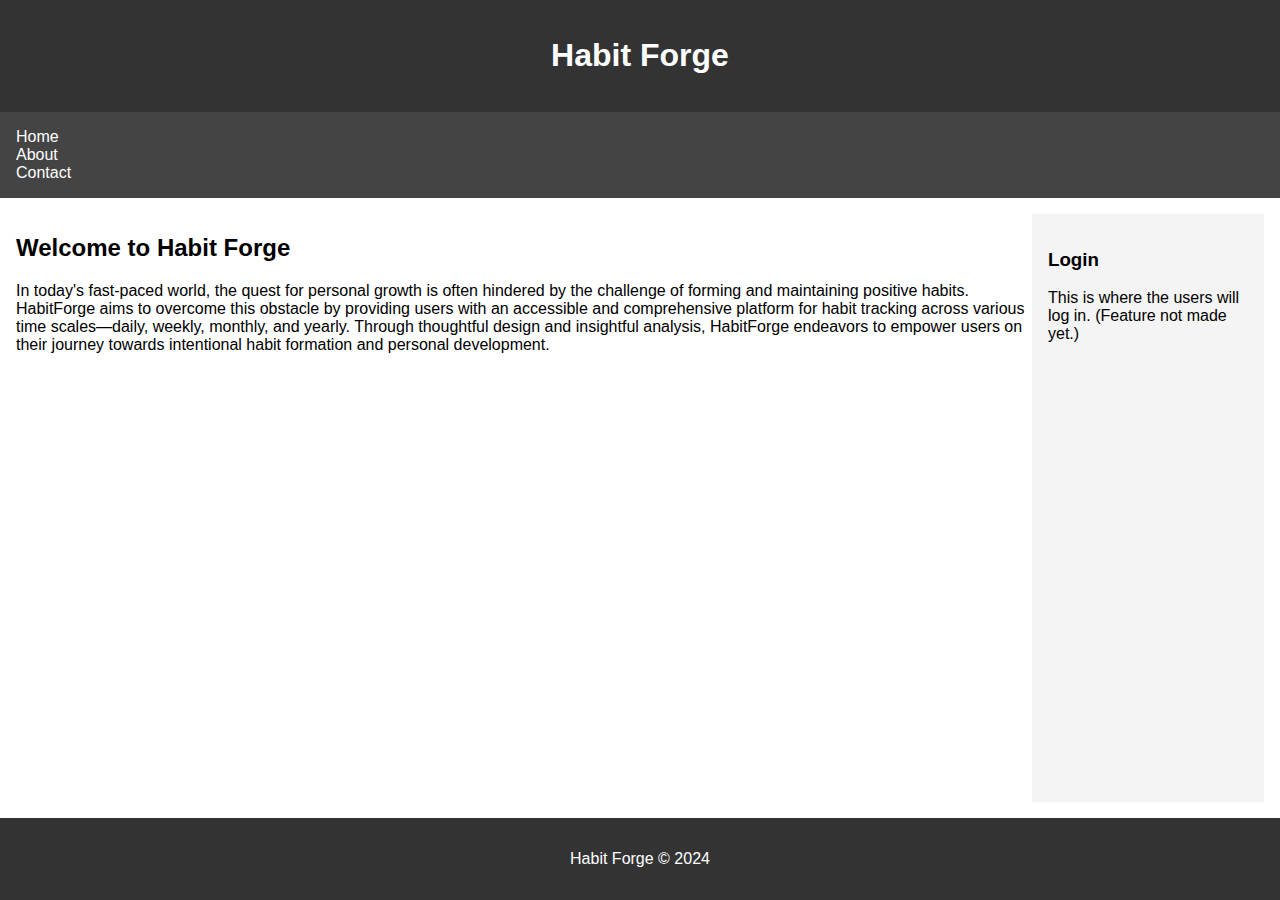
==== index.html @ 40ae97a5 "Update index.html" ====
<!DOCTYPE html>
<html lang="en">
<head>
    <meta charset="UTF-8">
    <meta name="viewport" content="width=device-width, initial-scale=1.0">
    <title>Habit Forge</title>
    <link rel="stylesheet" href="style.css">
</head>
<body>
    <header>
        <h1>Habit Forge</h1>
    </header>
    <nav>
        <ul>
            <li><a href="index.html">Home</a></li>
            <li><a href="about.html">About</a></li>
            <li><a href="contact.html">Contact</a></li>
        </ul>
    </nav>
    <div class="content">
        <main class="main">
            <h2>Welcome to Habit Forge</h2>
            <p>In today's fast-paced world, the quest for personal growth is often
                hindered by the challenge of forming and maintaining positive habits. 
                HabitForge aims to overcome this obstacle by providing 
                users with an accessible and comprehensive platform for habit tracking 
                across various time scales—daily, weekly, monthly, and yearly. Through 
                thoughtful design and insightful analysis, HabitForge endeavors to empower 
                users on their journey towards intentional habit formation and personal development.</p>
        </main>
        <aside class="sidebar">
            <h3>Login</h3>
            <p>This is where the users will log in. (Feature not made yet.)</p>
        </aside>
    </div>
    <footer>
        <p>Habit Forge &copy; 2024</p>
    </footer>
</body>
</html>
---- style.css ----
/* Simple CSS to give a basic layout */
body {
    font-family: Arial, sans-serif;
    margin: 0;
    padding: 0;
    display: flex;
    flex-direction: column;
    min-height: 100vh;
}
header, footer {
    background-color: #333;
    color: white;
    text-align: center;
    padding: 1em;
}
nav {
    background: #444;
    padding: 1em;
}
nav ul {
    list-style-type: none;
    margin: 0;
    padding: 0;
}
nav ul a {
    color: white;
    text-decoration: none;
}
.content {
    flex: 1;
    display: flex;
    padding: 1em;
}
.main {
    flex: 1;
}
.sidebar {
    width: 200px;
    background-color: #f4f4f4;
    padding: 1em;
}
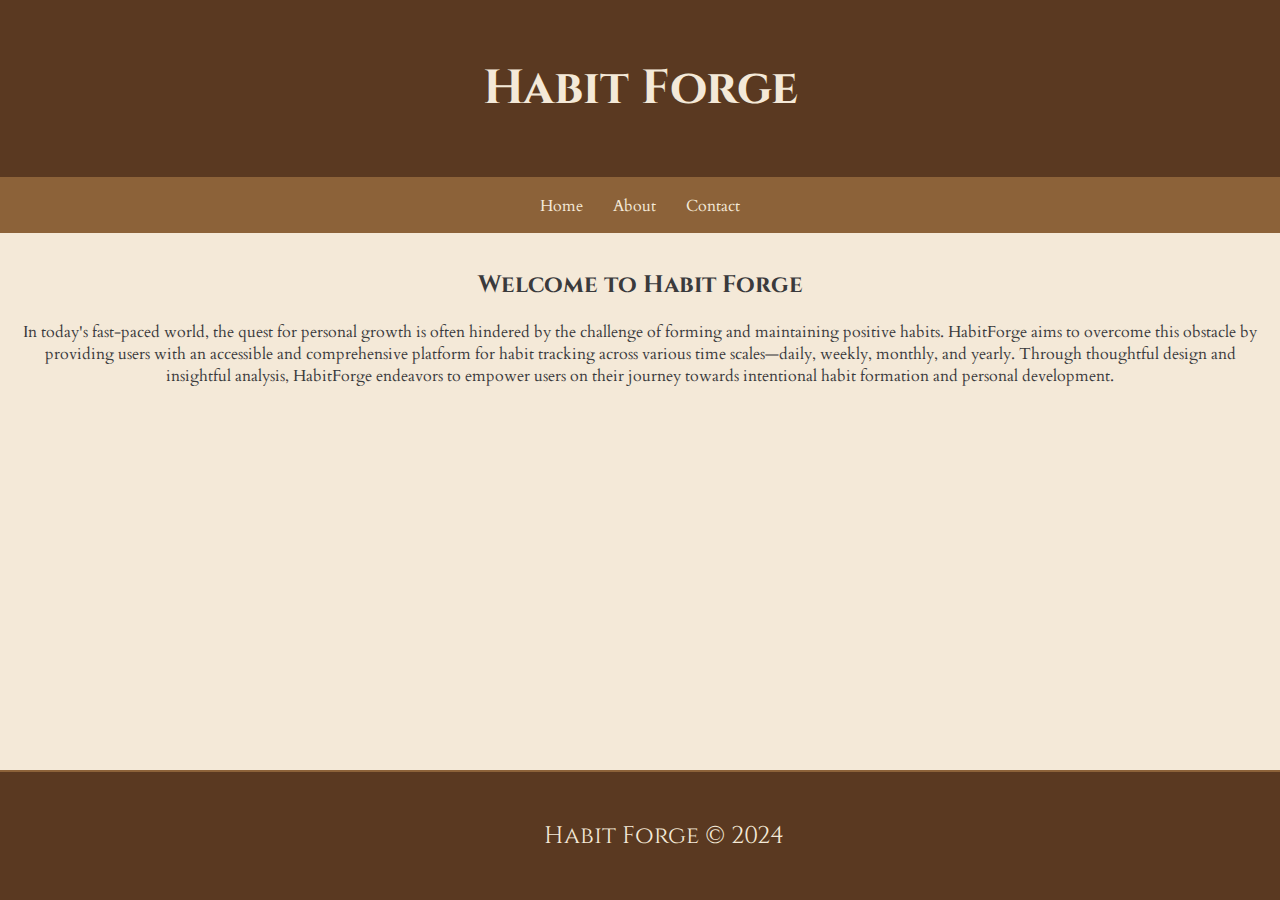
==== commit daf11a46: "Update index.html" ====
--- a/index.html
+++ b/index.html
@@ -4,7 +4,7 @@
     <meta charset="UTF-8">
     <meta name="viewport" content="width=device-width, initial-scale=1.0">
     <title>Habit Forge</title>
-    <link rel="stylesheet" href="style.css">
+    <link rel="stylesheet" href="medieval_style.css">
 </head>
 <body>
     <header>
--- a/medieval_style.css
+++ b/medieval_style.css
@@ -0,0 +1,85 @@
+
+@import url('https://fonts.googleapis.com/css2?family=Cardo:wght@400;700&family=Cinzel:wght@400;700&display=swap');
+
+/* Medieval Style CSS */
+body {
+    font-family: 'Cardo', serif; /* Cardo for body text */
+    margin: 0;
+    padding: 0;
+    background-color: #f4e9d8; /* Parchment-like background */
+    color: #3a3a3c; /* Darker text for better contrast */
+}
+
+header, footer {
+    font-family: 'Cinzel', serif; /* Cinzel for a more decorative touch in headers and footers */
+    background-color: #5a3921; /* Dark wood or leather-like color */
+    color: #f4e9d8; /* Parchment-like color for text */
+    text-align: center;
+    padding: 1em;
+    font-size: 24px;
+}
+
+nav {
+    background: #8c6239; /* Lighter brown, reminiscent of old paper or wood */
+    padding: 1em;
+}
+
+nav ul {
+    list-style-type: none;
+    margin: 0;
+    padding: 0;
+    display: flex;
+    justify-content: center;
+}
+
+nav ul a {
+    color: #f4e9d8;
+    text-decoration: none;
+    padding: 0 15px;
+}
+
+nav ul a:hover {
+    text-decoration: underline;
+}
+
+.content {
+    display: flex;
+    flex-direction: column; /* Adjusting layout for simplicity */
+    align-items: center;
+    padding: 1em;
+}
+
+.main {
+    flex: 1;
+    text-align: center; /* Centering main content */
+}
+
+.sidebar {
+    display: none; /* Hiding sidebar for a simpler layout */
+}
+
+h1, h2, h3 {
+    font-family: 'Cinzel', serif; /* Enhancing headings with Cinzel for a medieval feel */
+}
+
+/* Adding some decorative elements */
+header {
+    border-bottom: 2px solid #8c6239;
+}
+
+footer {
+    border-top: 2px solid #8c6239;
+    position: fixed;
+    bottom: 0;
+    width: 100%;
+}
+
+@media (max-width: 768px) {
+    body {
+        font-size: 14px;
+    }
+
+    header, footer {
+        font-size: 20px;
+    }
+}
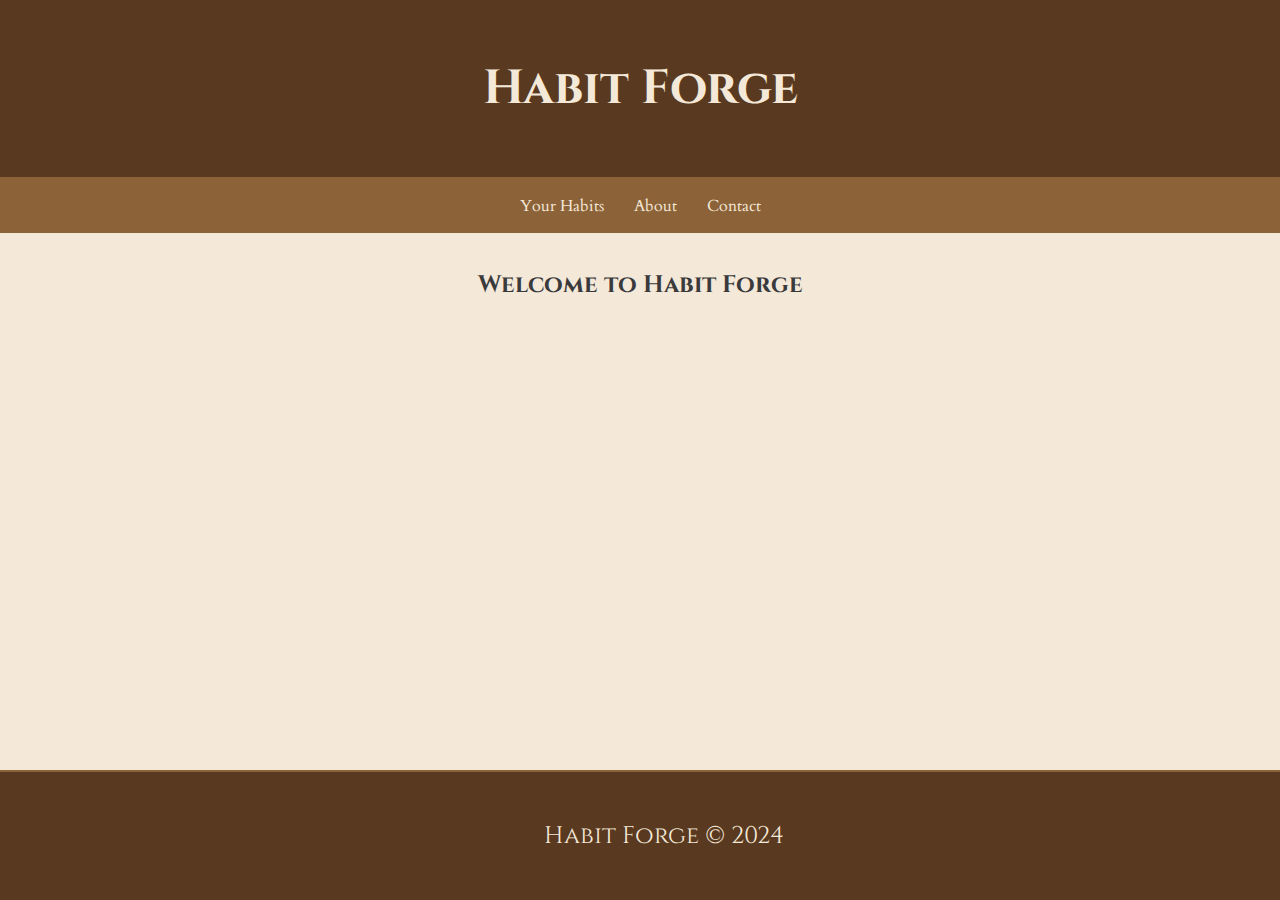
==== commit 90575fc8: "Update index.html" ====
--- a/index.html
+++ b/index.html
@@ -12,7 +12,7 @@
     </header>
     <nav>
         <ul>
-            <li><a href="index.html">Home</a></li>
+            <li><a href="index.html">Your Habits</a></li>
             <li><a href="about.html">About</a></li>
             <li><a href="contact.html">Contact</a></li>
         </ul>
@@ -20,13 +20,6 @@
     <div class="content">
         <main class="main">
             <h2>Welcome to Habit Forge</h2>
-            <p>In today's fast-paced world, the quest for personal growth is often
-                hindered by the challenge of forming and maintaining positive habits. 
-                HabitForge aims to overcome this obstacle by providing 
-                users with an accessible and comprehensive platform for habit tracking 
-                across various time scales—daily, weekly, monthly, and yearly. Through 
-                thoughtful design and insightful analysis, HabitForge endeavors to empower 
-                users on their journey towards intentional habit formation and personal development.</p>
         </main>
         <aside class="sidebar">
             <h3>Login</h3>
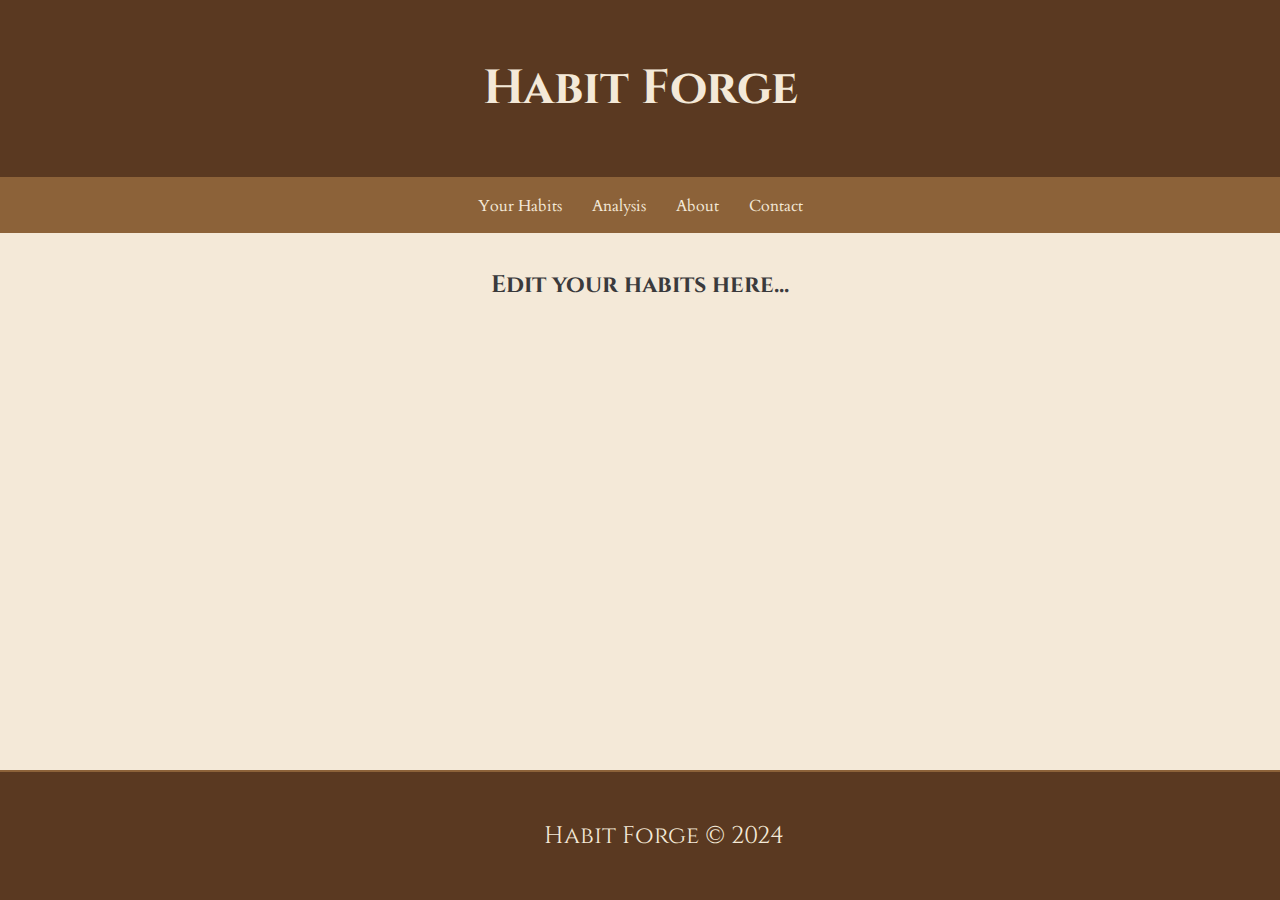
==== commit 5332b185: "Update index.html" ====
--- a/index.html
+++ b/index.html
@@ -13,18 +13,15 @@
     <nav>
         <ul>
             <li><a href="index.html">Your Habits</a></li>
+            <li><a href="analysis.html">Analysis</a></li>
             <li><a href="about.html">About</a></li>
             <li><a href="contact.html">Contact</a></li>
         </ul>
     </nav>
     <div class="content">
         <main class="main">
-            <h2>Welcome to Habit Forge</h2>
+            <h2>Edit your habits here...</h2>
         </main>
-        <aside class="sidebar">
-            <h3>Login</h3>
-            <p>This is where the users will log in. (Feature not made yet.)</p>
-        </aside>
     </div>
     <footer>
         <p>Habit Forge &copy; 2024</p>
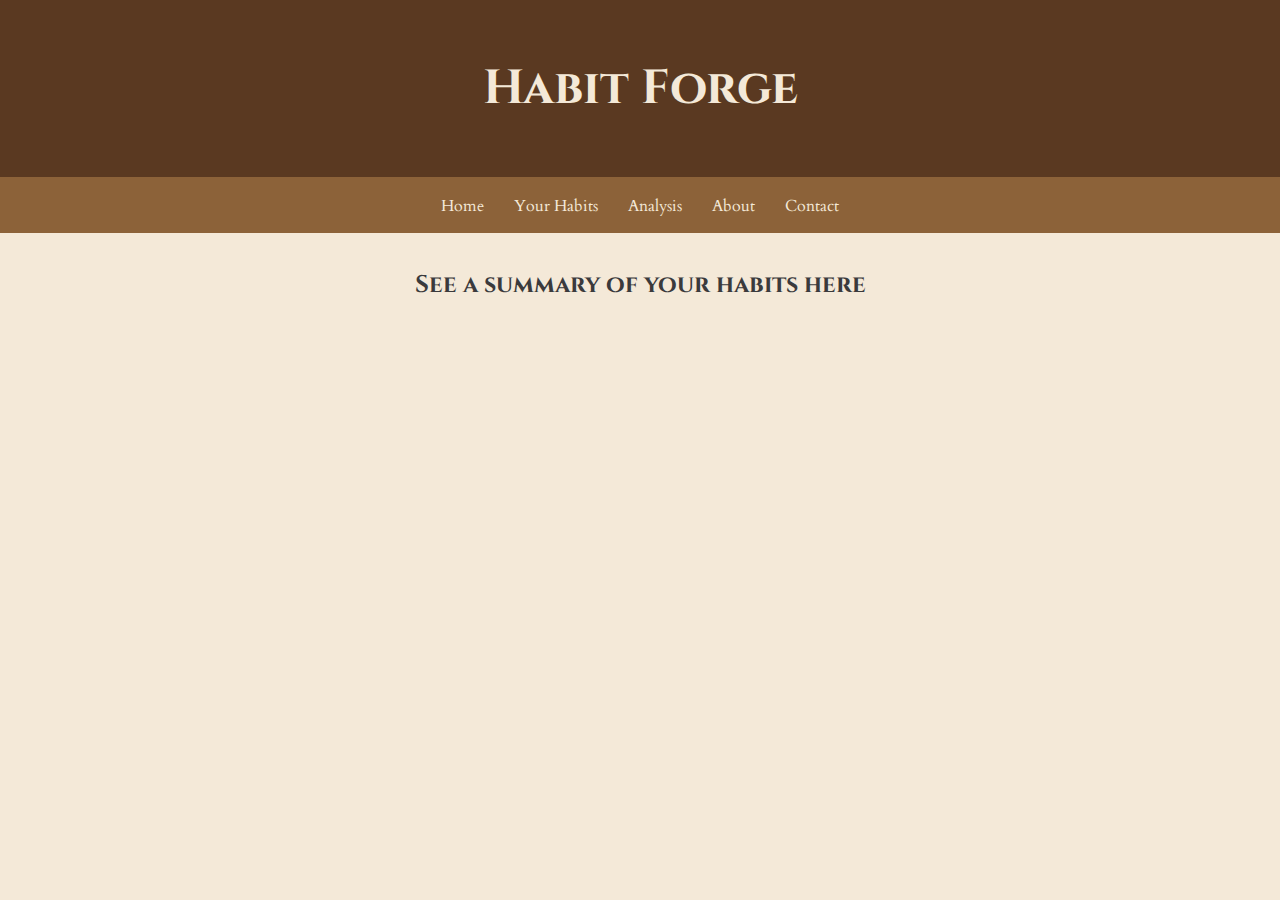
==== commit 70883086: "Add files via upload" ====
--- a/index.html
+++ b/index.html
@@ -12,7 +12,8 @@
     </header>
     <nav>
         <ul>
-            <li><a href="index.html">Your Habits</a></li>
+            <li><a href="index.html">Home</a></li>
+            <li><a href="habits.html">Your Habits</a></li>
             <li><a href="analysis.html">Analysis</a></li>
             <li><a href="about.html">About</a></li>
             <li><a href="contact.html">Contact</a></li>
@@ -20,11 +21,8 @@
     </nav>
     <div class="content">
         <main class="main">
-            <h2>Edit your habits here...</h2>
+            <h2>See a summary of your habits here</h2>
         </main>
     </div>
-    <footer>
-        <p>Habit Forge &copy; 2024</p>
-    </footer>
 </body>
-</html>
+</html>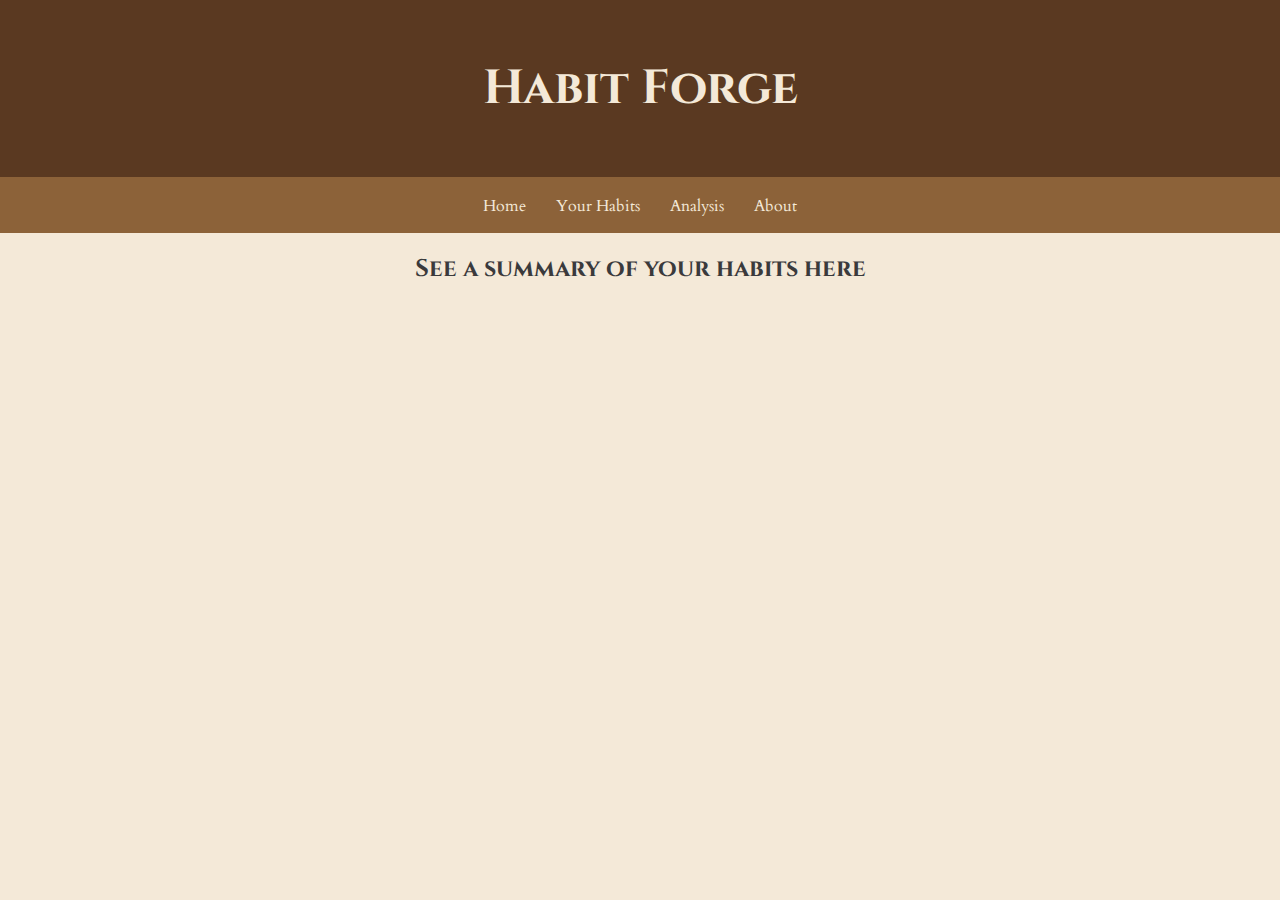
==== commit 072ee927: "Add files via upload" ====
--- a/index.html
+++ b/index.html
@@ -16,7 +16,6 @@
             <li><a href="habits.html">Your Habits</a></li>
             <li><a href="analysis.html">Analysis</a></li>
             <li><a href="about.html">About</a></li>
-            <li><a href="contact.html">Contact</a></li>
         </ul>
     </nav>
     <div class="content">
--- a/medieval_style.css
+++ b/medieval_style.css
@@ -3,24 +3,24 @@
 
 /* Medieval Style CSS */
 body {
-    font-family: 'Cardo', serif; /* Cardo for body text */
+    font-family: 'Cardo', serif;
     margin: 0;
     padding: 0;
-    background-color: #f4e9d8; /* Parchment-like background */
-    color: #3a3a3c; /* Darker text for better contrast */
+    background-color: #f4e9d8;
+    color: #3a3a3c;
 }
 
 header, footer {
-    font-family: 'Cinzel', serif; /* Cinzel for a more decorative touch in headers and footers */
-    background-color: #5a3921; /* Dark wood or leather-like color */
-    color: #f4e9d8; /* Parchment-like color for text */
+    font-family: 'Cinzel', serif;
+    background-color: #5a3921;
+    color: #f4e9d8;
     text-align: center;
     padding: 1em;
     font-size: 24px;
 }
 
 nav {
-    background: #8c6239; /* Lighter brown, reminiscent of old paper or wood */
+    background: #8c6239;
     padding: 1em;
 }
 
@@ -44,25 +44,36 @@
 
 .content {
     display: flex;
-    flex-direction: column; /* Adjusting layout for simplicity */
+    flex-direction: column;
     align-items: center;
-    padding: 1em;
 }
 
 .main {
     flex: 1;
-    text-align: center; /* Centering main content */
+    text-align: center;
 }
 
+.main p {
+    max-width: 600px; /* Control width */
+    margin: 0 auto 20px; /* Center paragraphs and add space below them */
+    text-align: justify; /* Optional: align text */
+    /*line-height: 1.6; /* Improve readability */
+    /*font-size: 18px; /* Adjust size for readability */
+    /*padding: 10px; /* Add some padding around text */
+    /*background-color: #f9f9f9; /* Light background, optional */
+    /*border-left: 3px solid #8c8c8c; /* Medieval manuscript style, optional */
+    /*color: #333; /* Text color for readability */
+}
+
+
 .sidebar {
-    display: none; /* Hiding sidebar for a simpler layout */
+    display: none;
 }
 
 h1, h2, h3 {
-    font-family: 'Cinzel', serif; /* Enhancing headings with Cinzel for a medieval feel */
+    font-family: 'Cinzel', serif;
 }
 
-/* Adding some decorative elements */
 header {
     border-bottom: 2px solid #8c6239;
 }
@@ -83,3 +94,19 @@
         font-size: 20px;
     }
 }
+
+#formContainer {
+    display: flex;
+    flex-direction: column;
+    align-items: center;
+  }
+  
+  .formSection {
+    width: 100%;
+    max-width: 600px;
+    margin: 20px auto;
+    box-shadow: 0 4px 8px rgba(0, 0, 0, 0.1);
+    padding: 20px;
+    box-sizing: border-box;
+  }
+  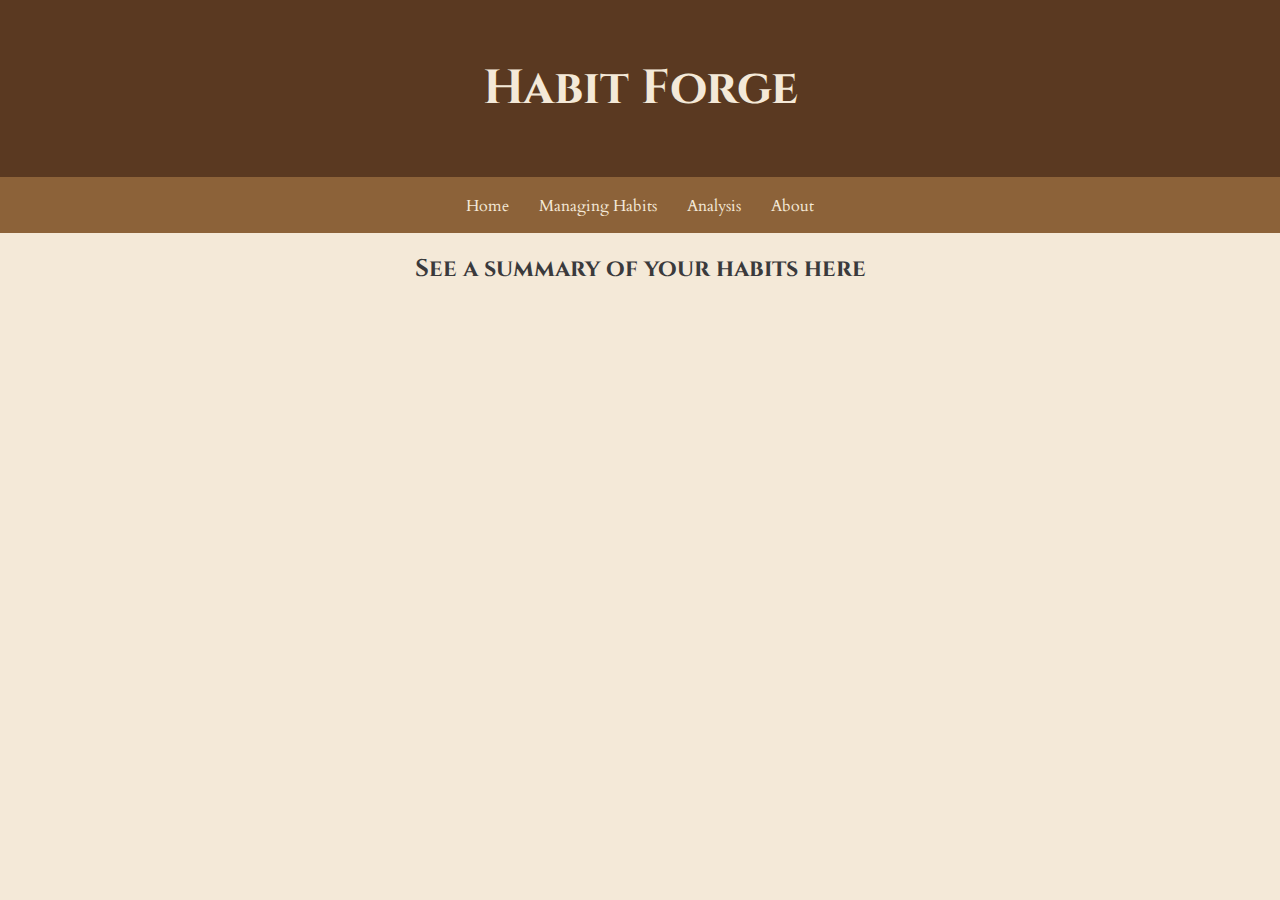
==== commit fca04fe8: "Add files via upload" ====
--- a/index.html
+++ b/index.html
@@ -13,7 +13,7 @@
     <nav>
         <ul>
             <li><a href="index.html">Home</a></li>
-            <li><a href="habits.html">Your Habits</a></li>
+            <li><a href="habits.html">Managing Habits</a></li>
             <li><a href="analysis.html">Analysis</a></li>
             <li><a href="about.html">About</a></li>
         </ul>
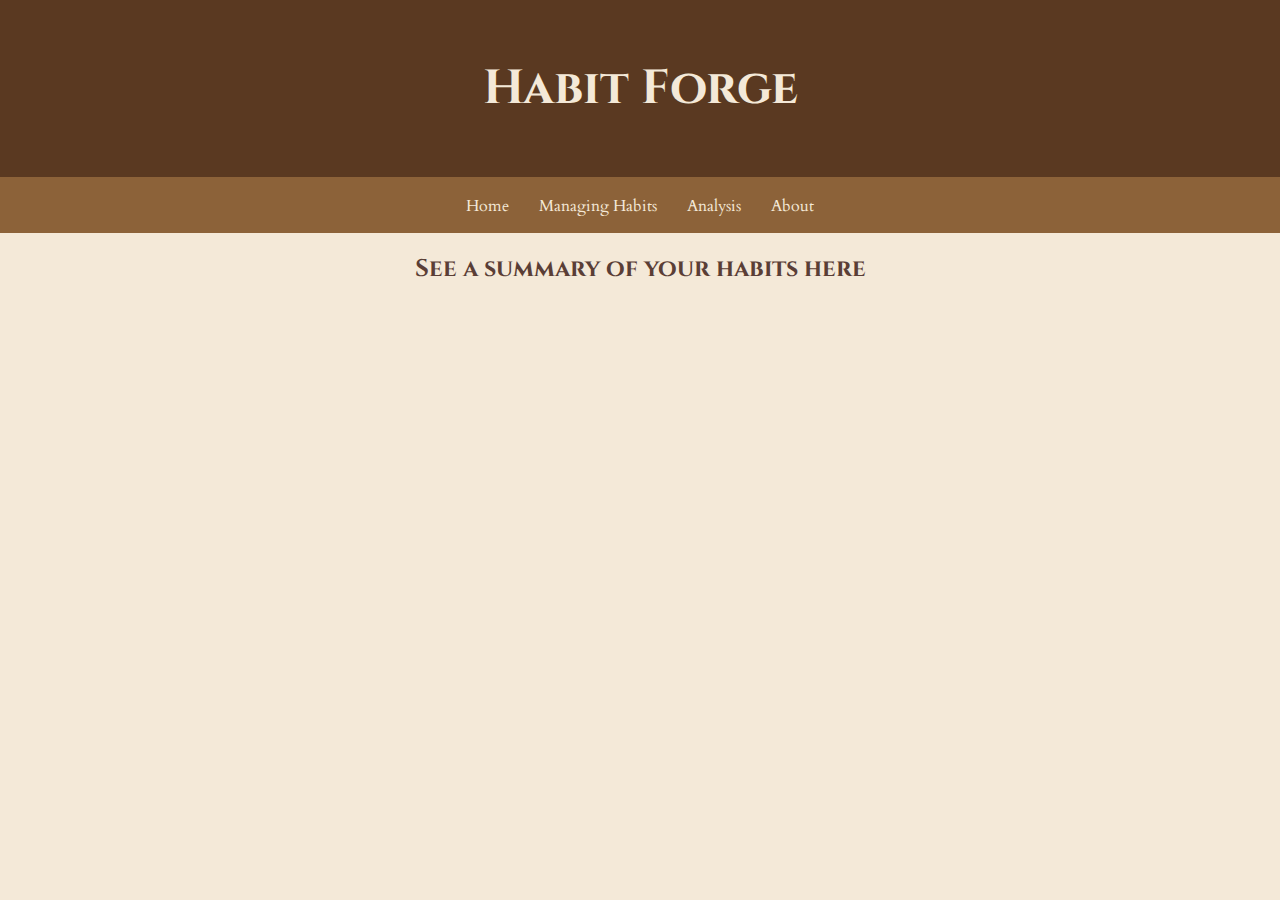
==== commit dfd3939c: "Add files via upload" ====
--- a/index.html
+++ b/index.html
@@ -23,5 +23,22 @@
             <h2>See a summary of your habits here</h2>
         </main>
     </div>
+    <script>
+        document.addEventListener('DOMContentLoaded', function() {
+            const savedHabitsJSON = localStorage.getItem('savedHabits');
+            if (savedHabitsJSON) {
+                const savedHabits = JSON.parse(savedHabitsJSON);
+                const habitLinksContainer = document.querySelector('.main');
+                Object.keys(savedHabits).forEach((habitId) => {
+                    const habitLink = document.createElement('a');
+                    habitLink.href = `analysis.html?habitId=${habitId}`;
+                    habitLink.textContent = savedHabits[habitId].description;
+                    habitLink.classList.add('habit-link'); // Add any necessary classes
+                    habitLinksContainer.appendChild(habitLink);
+                    habitLinksContainer.appendChild(document.createElement('br')); // For spacing
+                });
+            }
+        });
+    </script>
 </body>
 </html>--- a/medieval_style.css
+++ b/medieval_style.css
@@ -7,7 +7,7 @@
     margin: 0;
     padding: 0;
     background-color: #f4e9d8;
-    color: #3a3a3c;
+    color: #5a3e36;
 }
 
 header, footer {
@@ -54,17 +54,10 @@
 }
 
 .main p {
-    max-width: 600px; /* Control width */
-    margin: 0 auto 20px; /* Center paragraphs and add space below them */
-    text-align: justify; /* Optional: align text */
-    /*line-height: 1.6; /* Improve readability */
-    /*font-size: 18px; /* Adjust size for readability */
-    /*padding: 10px; /* Add some padding around text */
-    /*background-color: #f9f9f9; /* Light background, optional */
-    /*border-left: 3px solid #8c8c8c; /* Medieval manuscript style, optional */
-    /*color: #333; /* Text color for readability */
+    max-width: 600px;
+    margin: 0 auto 20px;
+    text-align: justify;
 }
-
 
 .sidebar {
     display: none;
@@ -108,5 +101,96 @@
     box-shadow: 0 4px 8px rgba(0, 0, 0, 0.1);
     padding: 20px;
     box-sizing: border-box;
+    border-radius: 4px; /* Slightly rounded corners for a softer look */
+
   }
-  +/*experimenting starts here*/
+
+/* Create a common class for both sections */
+.form-section {
+    display: flex;
+    flex-direction: column;
+    align-items: center;
+    width: 100%;
+    max-width: 600px;
+    margin: 20px auto;
+    box-shadow: 0 4px 8px rgba(0, 0, 0, 0.1);
+    padding: 20px;
+    box-sizing: border-box;
+    border-radius: 4px; /* Slightly rounded corners for a softer look */
+}
+#habitHistoryDisplay {
+    width: 100%; /* This will take the width of its parent */
+    max-width: 600px; /* Ensure this matches the width of the tracking section */
+    overflow: auto; /* Add scroll if content is too wide/long */
+}
+.history-content {
+    margin: 0 auto; /* Centers the block element horizontally */
+    text-align: center; /* Centers the text inside the block element */
+    max-width: 600px; /* Set a max-width if desired for better readability */
+}
+
+.history-content ul {
+    padding: 0;
+    margin: 0;
+    list-style-type: none; /* Removes the default list styling */
+}
+
+.history-content ul li {
+    margin: 0 auto; /* Center align the list items */
+    display: block; /* Will make it easier to apply margins and centering */
+}
+
+
+/*dream weaver, wizziwig : something to create and generate css*/
+
+.habit-link {
+    display: inline-block;
+    margin: 5px 0; /* Adjust spacing between links */
+    padding: 8px 12px;
+    background-color: #eac28e; /* Parchment-like background */
+    color: #5a3e36; /* Dark brown text color for readability */
+    text-decoration: none; /* Remove underline */
+    font-size: 18px;
+    border: 1px solid #8c7b6b; /* Subtle border */
+    border-radius: 4px; /* Slightly rounded corners */
+    box-shadow: 2px 2px 4px rgba(0, 0, 0, 0.2); /* Soft shadow for depth */
+}
+
+.habit-link:hover {
+    background-color: #eac28ebc; /* Lighter background on hover */
+    color: #563927; /* Slightly darker text */
+    text-decoration: underline; /* Add underline on hover for emphasis */
+}
+
+.button {
+    background-color: #eac28e; /* Parchment-like background */
+    color: #5a3e36; /* Dark brown text */
+    border: 1px solid #8c7b6b; /* Solid border that fits the theme */
+    padding: 8px 12px; /* Comfortable padding */
+    text-align: center;
+    text-decoration: none; /* Removing underline from links styled as buttons */
+    display: inline-block;
+    font-family: 'Cardo', serif;
+    font-size: 16px; /* Appropriate text size */
+    margin: 4px 2px; /* Spacing around buttons */
+    transition: background-color 0.3s, color 0.3s; /* Smooth transition for hover effect */
+    cursor: pointer; /* Cursor indicates clickable items */
+    border-radius: 4px; /* Slightly rounded corners for a softer look */
+}
+
+.button:hover {
+    background-color: #eac28ebc; /* Lighter background on hover for feedback */
+    color: #563927; /* Darken text for contrast */
+}
+
+input[type="text"],
+input[type="time"],
+input[type="date"],
+select,
+input[type="checkbox"],
+textarea {
+    background-color: #f5dfc3; /* Your desired background color */
+    border: 1px solid #8c7b6b;
+    border-radius: 4px;
+}
